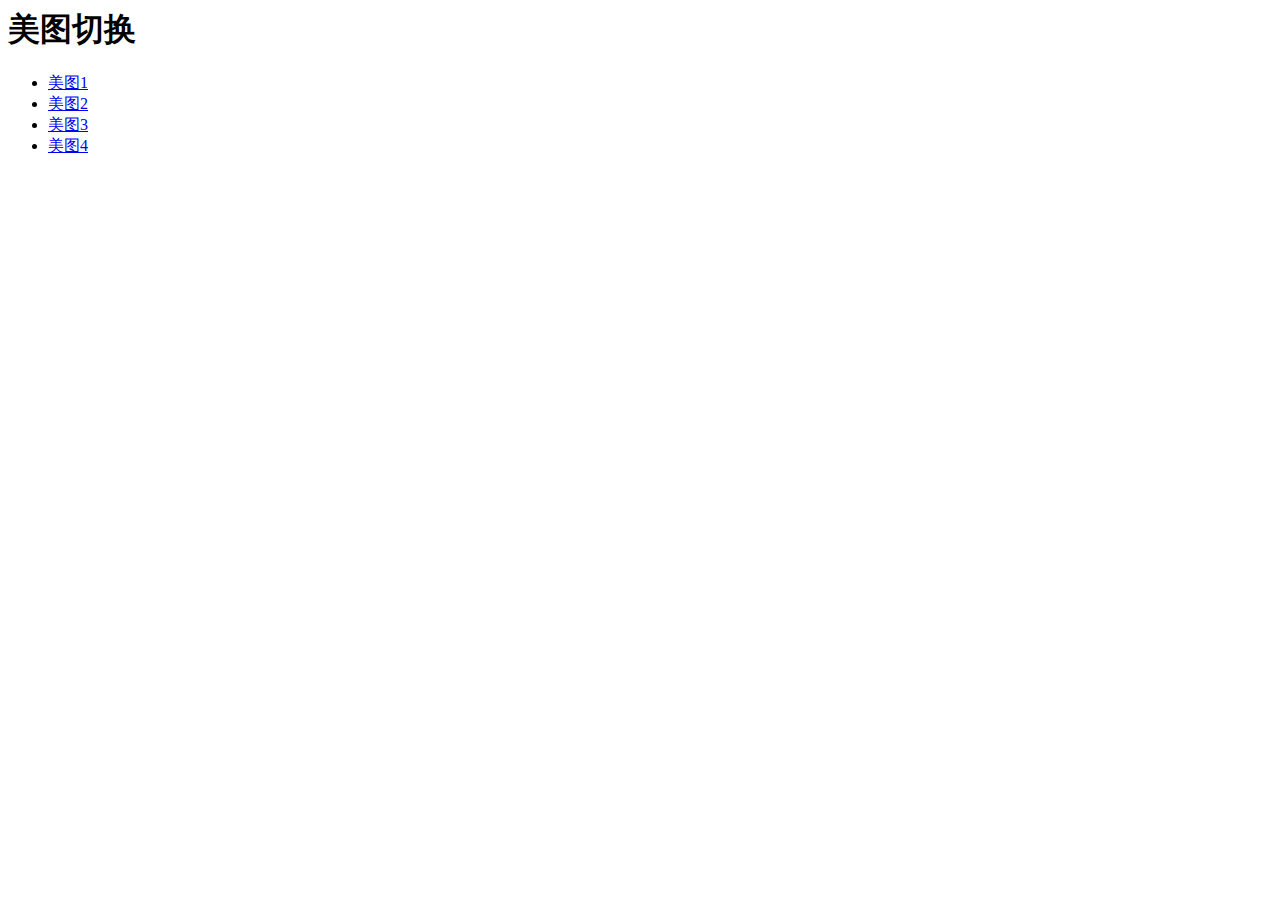
==== 1/1.html @ 4e208764 "Create 1.html" ====
<html>
	<had>
		<title>美图切换</title>
	</had>
	<body>
		<div>
		<h1>美图切换</h1>
		<ul>
			<li><a href="meitu1.jpg" title="Beautiful picture one">美图1</a></li>
			<li><a href="meitu2.jpg" title="Beautiful picture two">美图2</a></li>
			<li><a href="meitu3.jpg" title="Beautiful picture three">美图3</a></li>
			<li><a href="meitu4.jpg" title="Beautiful picture four">美图4</a></li>
		</ul>
		</div>
	</body>
</html>
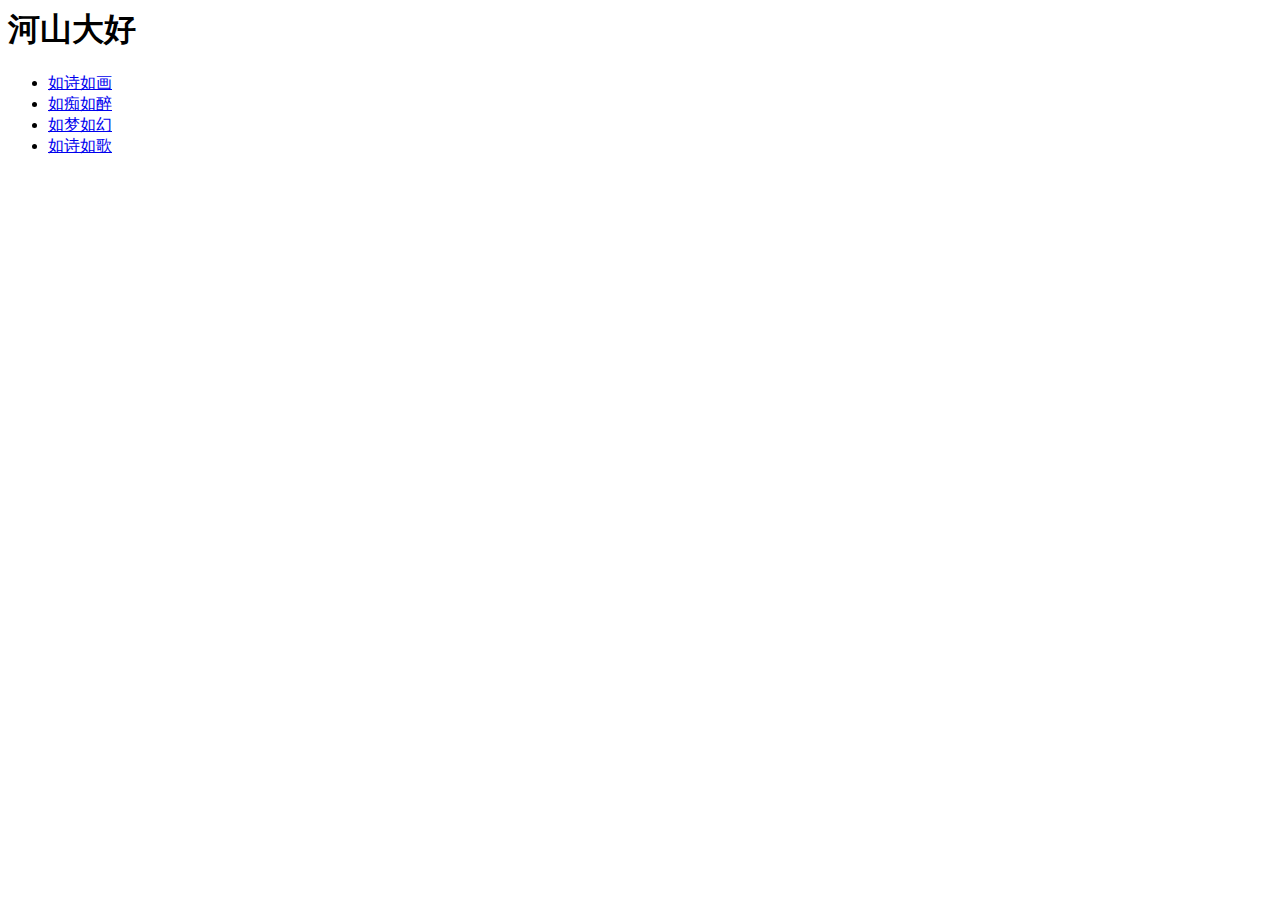
==== commit e32a2f0f: "Update 1.html" ====
--- a/1/1.html
+++ b/1/1.html
@@ -1,15 +1,15 @@
 <html>
 	<had>
-		<title>美图切换</title>
+		<title>河山大好</title>
 	</had>
 	<body>
 		<div>
-		<h1>美图切换</h1>
+		<h1>河山大好</h1>
 		<ul>
-			<li><a href="meitu1.jpg" title="Beautiful picture one">美图1</a></li>
-			<li><a href="meitu2.jpg" title="Beautiful picture two">美图2</a></li>
-			<li><a href="meitu3.jpg" title="Beautiful picture three">美图3</a></li>
-			<li><a href="meitu4.jpg" title="Beautiful picture four">美图4</a></li>
+			<li><a href="meitu1.jpg" title="Beautiful picture one">如诗如画</a></li>
+			<li><a href="meitu2.jpg" title="Beautiful picture two">如痴如醉</a></li>
+			<li><a href="meitu3.jpg" title="Beautiful picture three">如梦如幻</a></li>
+			<li><a href="meitu4.jpg" title="Beautiful picture four">如诗如歌</a></li>
 		</ul>
 		</div>
 	</body>
